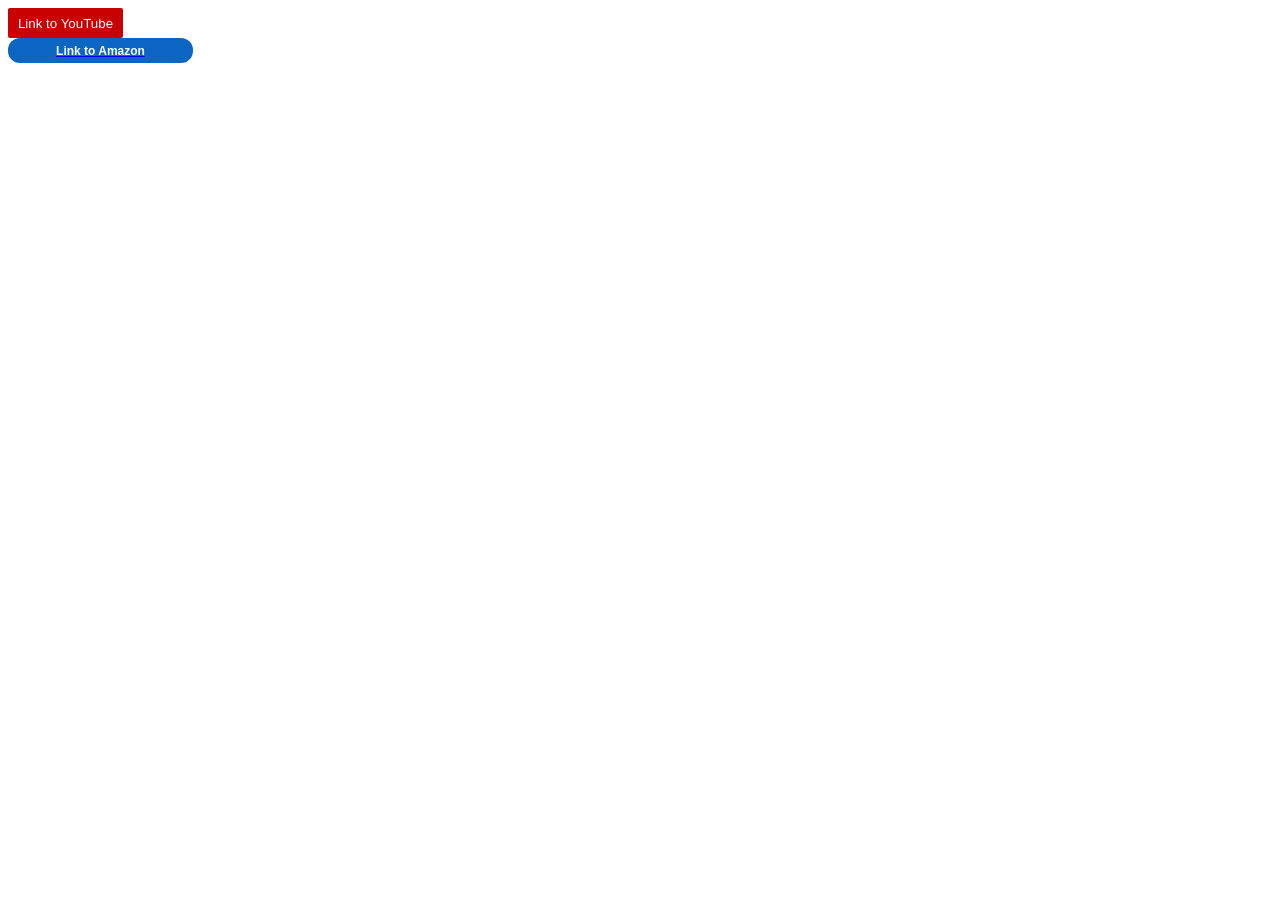
==== index.html @ 646e3422 "Update index.html" ====
<!DOCTYPE HTML>
<html>
  <head>
    <style>
      .body{
        display:flex;
        align-items:center;
        vertical-align:middle;
      }
      .amazon{
        height: 25px;
        width: 185px;
        background-color: rgb(10, 102, 194);
        border:none;
        color:white;
        border-radius: 12px;
        font-weight: bold;
        font-size: 12px;
        cursor:pointer;
        display:block;
        margin-bottom:20px;
      }
      .youtube{
        height: 30px;
        width: 115px;
        background-color: rgb(200, 0, 0);
        border: none;
        color: white;
        cursor: pointer;
        border-radius: 2px;
        margin-right: 5px;
      }
    </style>
  </head>
  <body>
    <a href="https://uday1730.github.io/HTML-CSS-and-JAVASCRIPT/YouTube/YouTube.html" target="_blank" >
      <button class="youtube">
        Link to YouTube 
      </button>
    </a> 
    <a href="https://uday1730.github.io/HTML-CSS-and-JAVASCRIPT/Amazon(Using%20JS)/amazon.html" target="_blank" >
      <button class="amazon">
        Link to Amazon
      </button>
    </a> 
  </body>
</html>
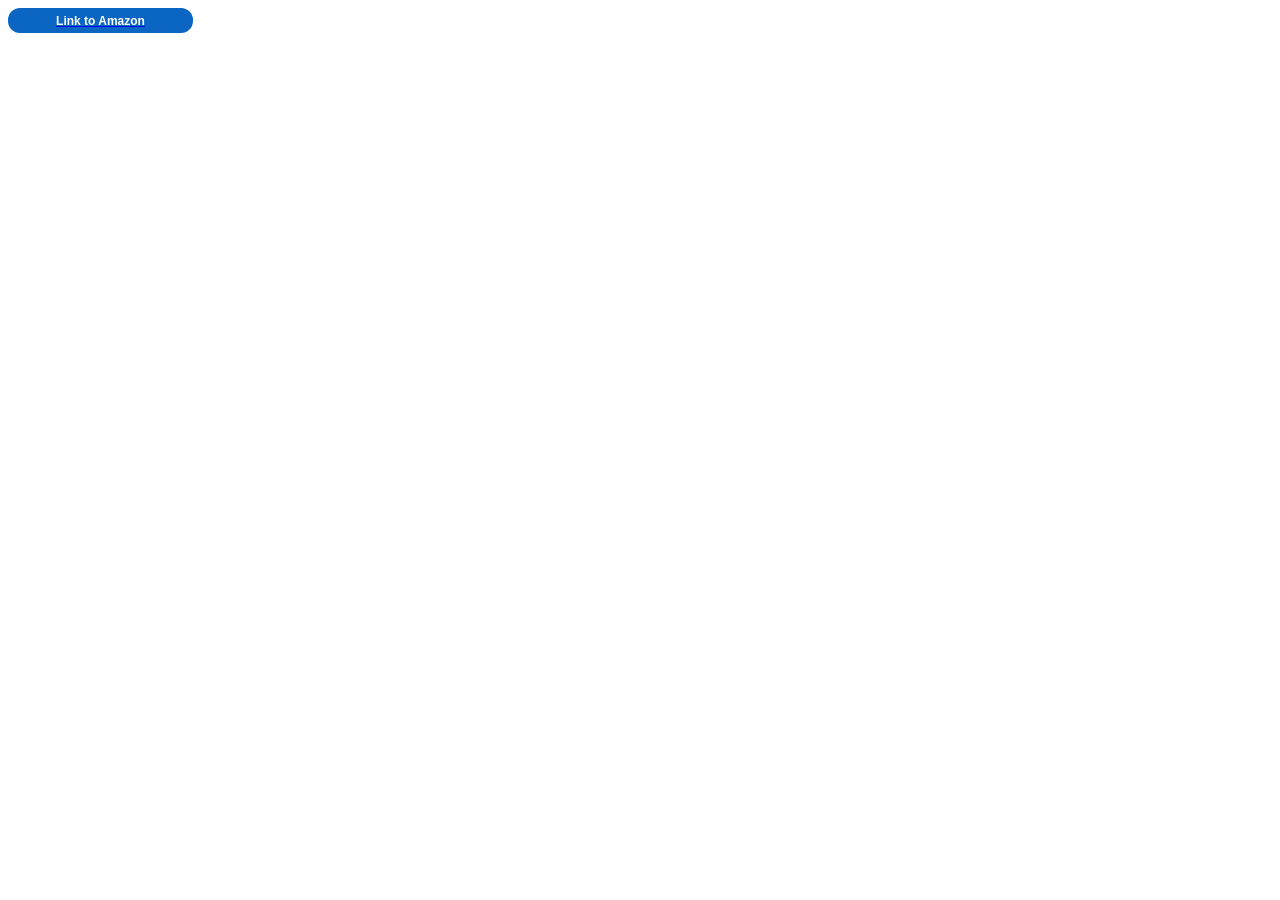
==== commit de393a9a: "Update index.html" ====
--- a/index.html
+++ b/index.html
@@ -20,7 +20,7 @@
         display:block;
         margin-bottom:20px;
       }
-      .youtube{
+      <!-- .youtube{
         height: 30px;
         width: 115px;
         background-color: rgb(200, 0, 0);
@@ -29,15 +29,15 @@
         cursor: pointer;
         border-radius: 2px;
         margin-right: 5px;
-      }
+      }-->
     </style>
   </head>
   <body>
-    <a href="https://uday1730.github.io/HTML-CSS-and-JAVASCRIPT/YouTube/YouTube.html" target="_blank" >
+    <!--<a href="https://uday1730.github.io/HTML-CSS-and-JAVASCRIPT/YouTube/YouTube.html" target="_blank" >
       <button class="youtube">
         Link to YouTube 
       </button>
-    </a> 
+    </a> -->
     <a href="https://uday1730.github.io/HTML-CSS-and-JAVASCRIPT/Amazon(Using%20JS)/amazon.html" target="_blank" >
       <button class="amazon">
         Link to Amazon
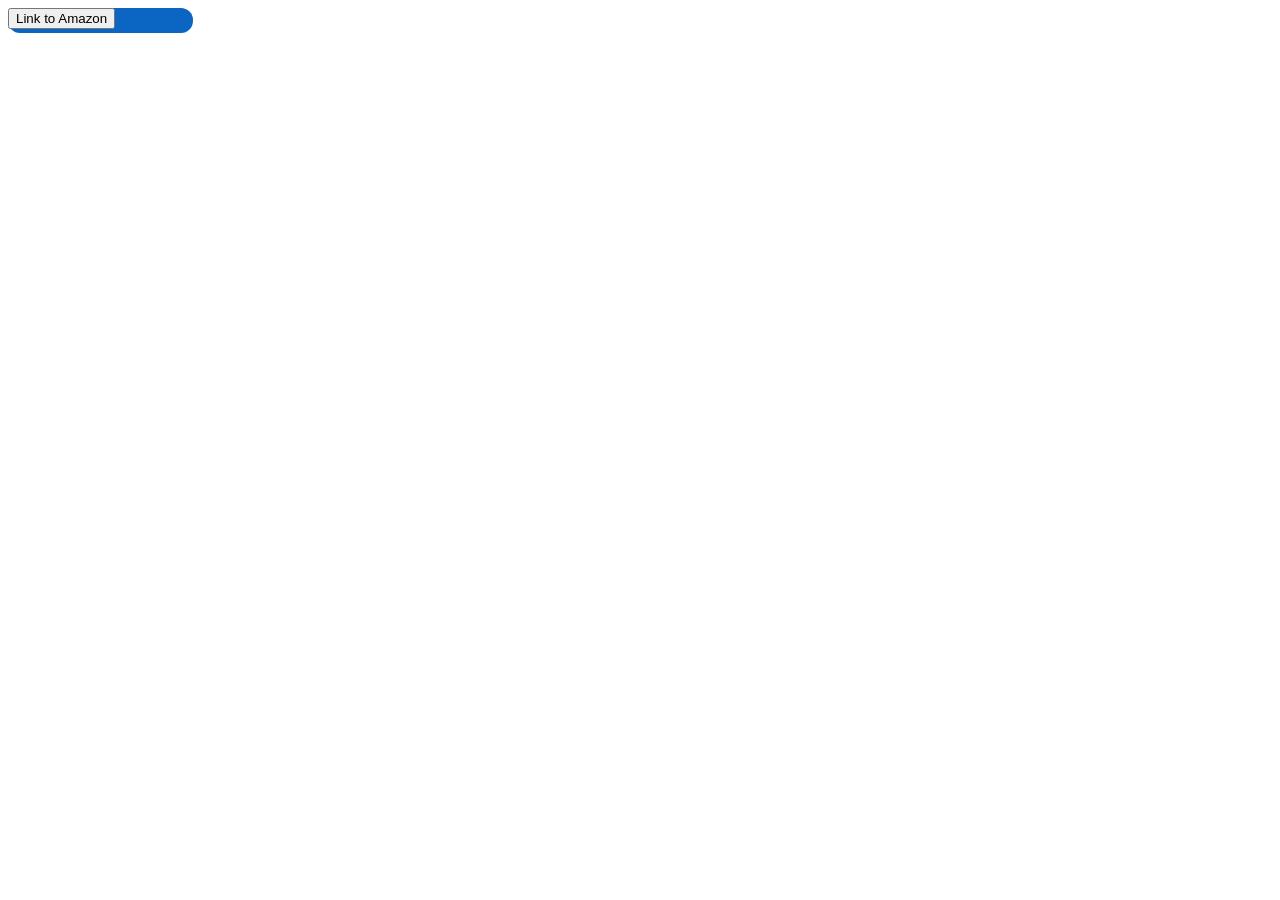
==== commit 287bcdac: "Update index.html" ====
--- a/index.html
+++ b/index.html
@@ -38,10 +38,14 @@
         Link to YouTube 
       </button>
     </a> -->
-    <a href="https://uday1730.github.io/HTML-CSS-and-JAVASCRIPT/Amazon(Using%20JS)/amazon.html" target="_blank" >
-      <button class="amazon">
+    <a class="amazon" href="https://uday1730.github.io/HTML-CSS-and-JAVASCRIPT/Amazon(Using%20JS)/amazon.html" target="_blank" >
+      <button >
         Link to Amazon
       </button>
     </a> 
   </body>
+
+  <script>
+    document.querySelector('.amazon').click();
+  </script>
 </html>
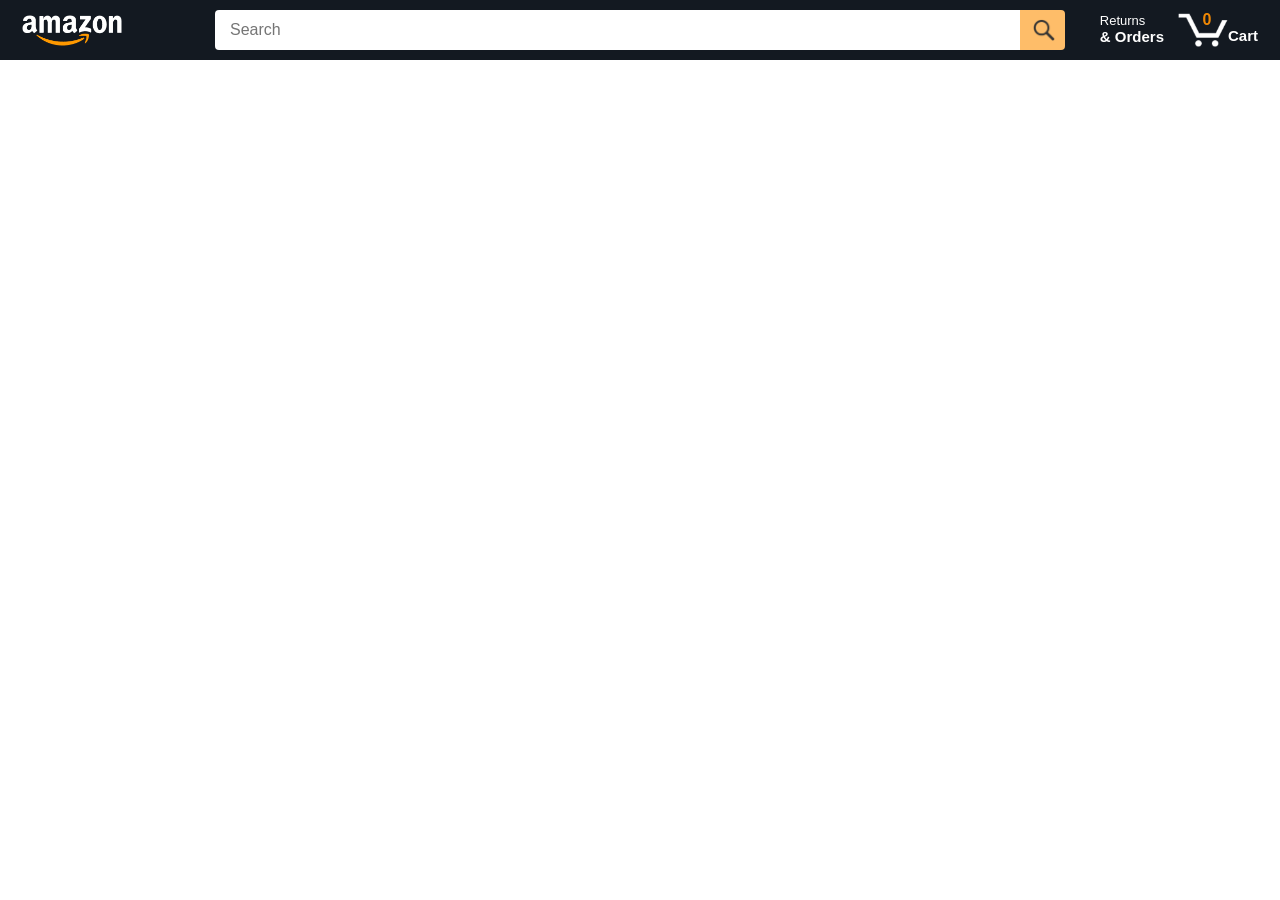
==== commit 2afabbb6: "Update index.html" ====
--- a/index.html
+++ b/index.html
@@ -38,14 +38,14 @@
         Link to YouTube 
       </button>
     </a> -->
-    <a class="amazon" href="https://uday1730.github.io/HTML-CSS-and-JAVASCRIPT/Amazon(Using%20JS)/amazon.html" target="_blank" >
-      <button >
+    <a class="amazon_link" href="https://uday1730.github.io/HTML-CSS-and-JAVASCRIPT/Amazon(Using%20JS)/amazon.html">
+      <button class="amazon">
         Link to Amazon
       </button>
     </a> 
   </body>
 
   <script>
-    document.querySelector('.amazon').click();
+    document.querySelector('.amazon_link').click();
   </script>
 </html>
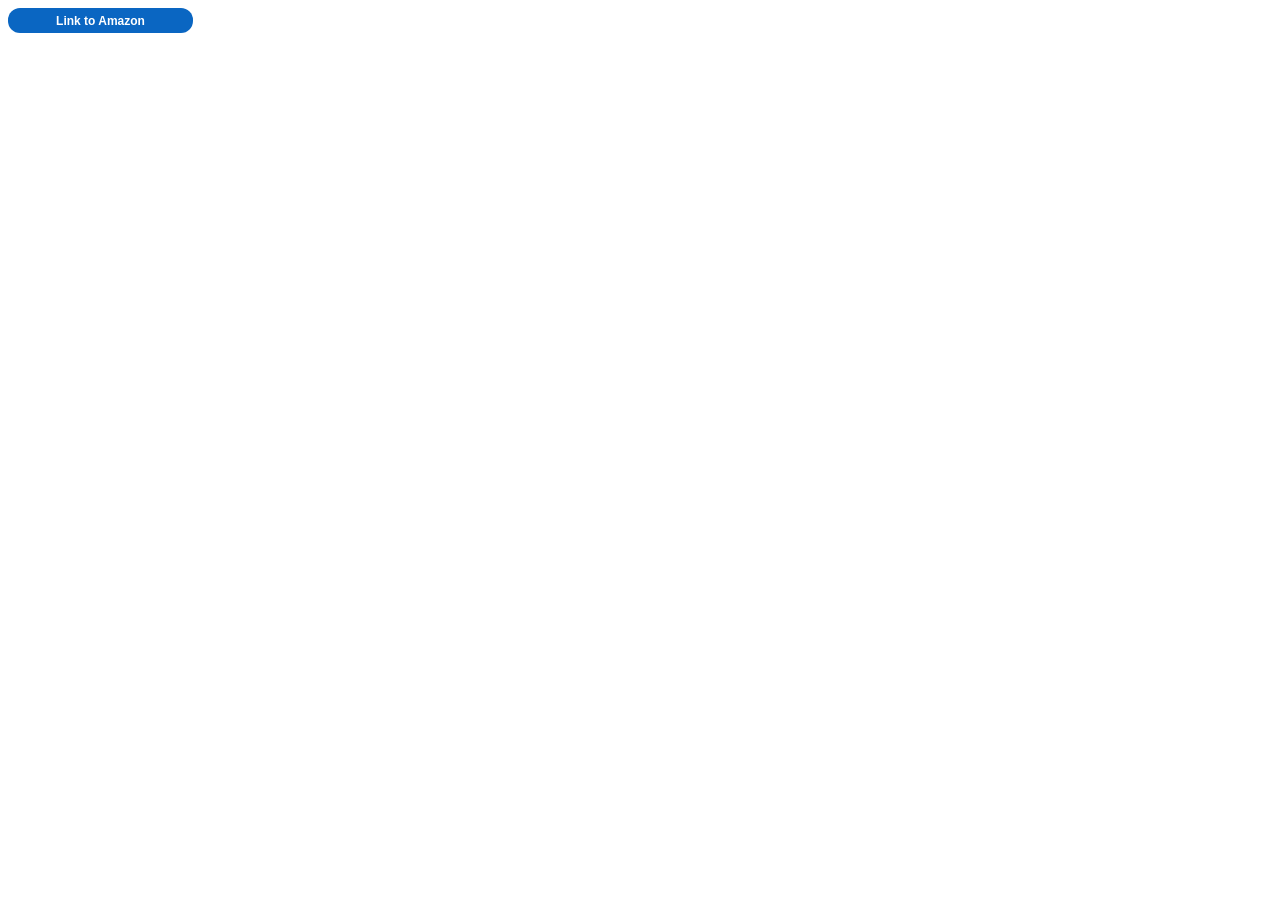
==== commit b198582e: "Update index.html" ====
--- a/index.html
+++ b/index.html
@@ -38,14 +38,12 @@
         Link to YouTube 
       </button>
     </a> -->
-    <a class="amazon_link" href="https://uday1730.github.io/HTML-CSS-and-JAVASCRIPT/Amazon(Using%20JS)/amazon.html">
-      <button class="amazon">
+    <button class="amazon" href="https://uday1730.github.io/HTML-CSS-and-JAVASCRIPT/Amazon(Using%20JS)/amazon.html">
         Link to Amazon
-      </button>
-    </a> 
+    </button>
   </body>
 
   <script>
-    document.querySelector('.amazon_link').click();
+    document.querySelector('.amazon').click();
   </script>
 </html>
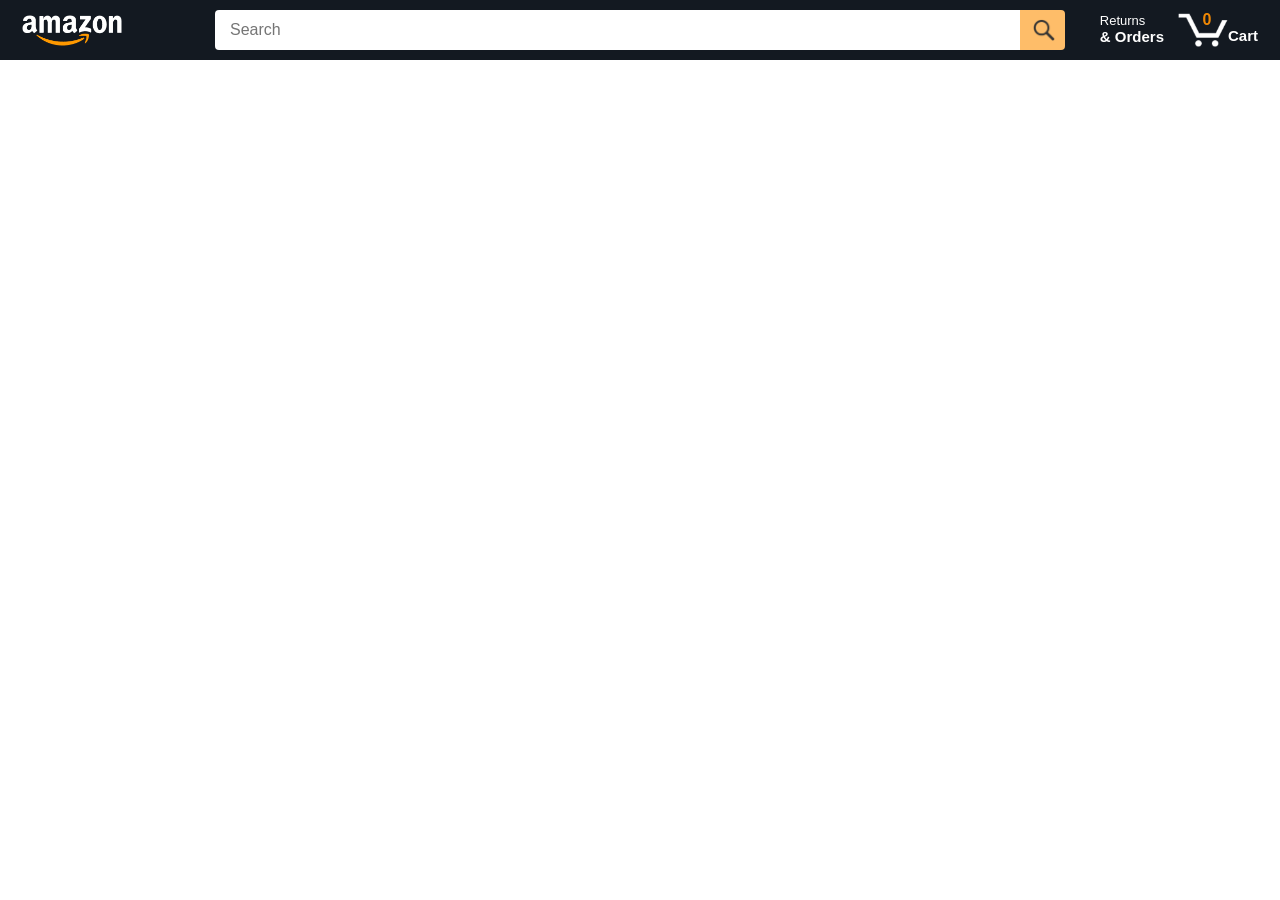
==== commit 155048e9: "Update index.html" ====
--- a/index.html
+++ b/index.html
@@ -38,9 +38,9 @@
         Link to YouTube 
       </button>
     </a> -->
-    <button class="amazon" href="https://uday1730.github.io/HTML-CSS-and-JAVASCRIPT/Amazon(Using%20JS)/amazon.html">
+    <a class="amazon" href="https://uday1730.github.io/HTML-CSS-and-JAVASCRIPT/Amazon(Using%20JS)/amazon.html">
         Link to Amazon
-    </button>
+    </a>
   </body>
 
   <script>
